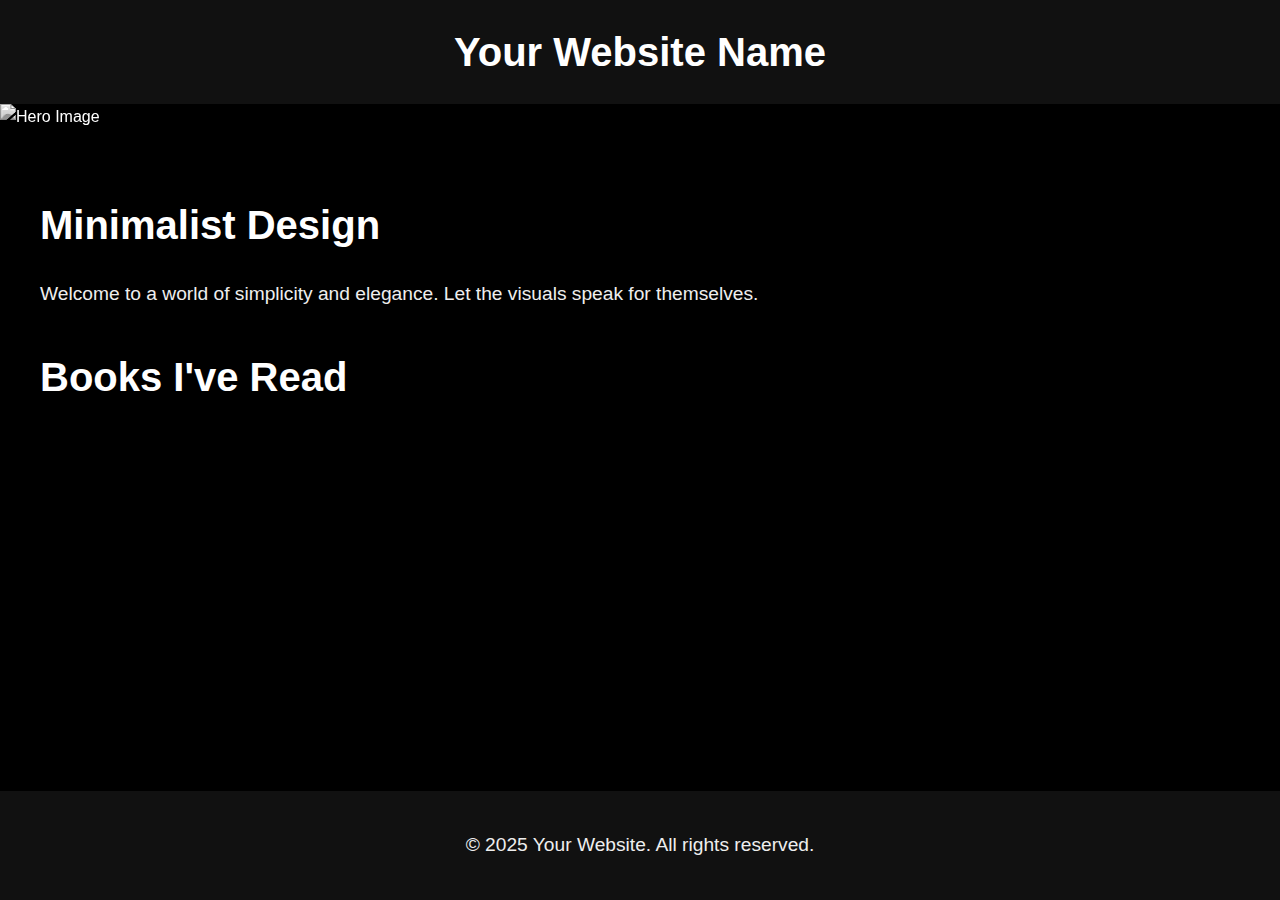
==== index.html @ e8e51733 "Initial commit" ====
<!DOCTYPE html>
<html lang="en">
<head>
    <meta charset="UTF-8">
    <meta name="viewport" content="width=device-width, initial-scale=1.0">
    <title>Minimalist Website</title>
    <link rel="stylesheet" href="style.css"> <!-- If you have custom styles -->
</head>
<body>

    <header>
        <h1>Your Website Name</h1>
    </header>

    <div class="image-container">
        <img src="your-image.jpg" alt="Hero Image"> <!-- Replace with your image -->
        <div class="content">
            <h2>Minimalist Design</h2>
            <p>Welcome to a world of simplicity and elegance. Let the visuals speak for themselves.</p>

            <h2>Books I've Read</h2>
            
            <!-- The books will be displayed here -->
            <div id="book-list"></div>
        </div>
    </div>

    <footer>
        <p>&copy; 2025 Your Website. All rights reserved.</p>
    </footer>

    <script>
        // Replace 'USER_ID' with your actual Goodreads user ID
        const rssFeedUrl = "https://www.goodreads.com/review/list_rss/162477302?shelf=read"; 

        fetch(rssFeedUrl)
            .then(response => response.text())
            .then(data => {
                const parser = new DOMParser();
                const xmlDoc = parser.parseFromString(data, "text/xml");
                const items = xmlDoc.getElementsByTagName("item");
                const bookListContainer = document.getElementById('book-list');
                
                for (let i = 0; i < items.length; i++) {
                    const item = items[i];
                    const title = item.getElementsByTagName("title")[0].textContent;
                    const link = item.getElementsByTagName("link")[0].textContent;
                    const imageUrl = item.getElementsByTagName("image_url")[0].textContent;

                    // Create a new list item for each book
                    const bookItem = document.createElement('div');
                    bookItem.classList.add('book-item');
                    bookItem.innerHTML = `
                        <a href="${link}" target="_blank">
                            <img src="${imageUrl}" alt="${title}" />
                            <p>${title}</p>
                        </a>
                    `;
                    bookListContainer.appendChild(bookItem);
                }
            })
            .catch(err => {
                console.error("Error fetching the RSS feed: ", err);
            });
    </script>

</body>
</html>
---- style.css ----
/* General Styles */
body {
    font-family: Arial, sans-serif;
    background-color: #000; /* Black background */
    color: #FFF; /* White text for contrast */
    line-height: 1.6; /* Makes the text more readable */
    margin: 0;
    padding: 0;
    display: flex;
    flex-direction: column;
    min-height: 100vh; /* Ensures the footer stays at the bottom */
}

/* Header Styles */
header {
    background-color: #111; /* Dark header background */
    color: #FFF; /* White text */
    text-align: center;
    padding: 20px;
}

header h1 {
    font-size: 2.5em;
    font-weight: bold;
    margin: 0;
    color: #FFF; /* White text for contrast */
}

/* Image Container Styles */
.image-container {
    position: relative;
    width: 100%;
    height: 400px; /* Height of hero image */
}

.image-container img {
    width: 100%;
    height: 100%;
    object-fit: cover; /* Ensures the image covers the container */
    filter: grayscale(100%); /* Black and white effect */
}

/* Content Section */
.content {
    padding: 30px;
    max-width: 1200px;
    margin: 0 auto;
    color: #FFF; /* White text */
}

.content h2 {
    font-size: 2.5em;
    color: #FFF; /* White for section titles */
    margin-bottom: 20px;
}

.content p {
    font-size: 1.2em;
    color: #EEE; /* Light gray text for readability */
    line-height: 1.8;
    margin-bottom: 20px;
}

/* Book List Section */
#book-list {
    display: flex;
    flex-wrap: wrap;
    gap: 20px;
    justify-content: center; /* Center align the books */
    margin-top: 40px;
}

.book-item {
    width: 150px; /* Adjust the size of book covers */
    text-align: center;
    margin-bottom: 20px;
    background-color: #222; /* Dark background for each book */
    border-radius: 8px;
    padding: 10px;
    box-shadow: 0 2px 8px rgba(0, 0, 0, 0.2); /* Soft shadow */
    transition: transform 0.3s ease-in-out;
}

.book-item:hover {
    transform: scale(1.05); /* Slight zoom effect on hover */
}

.book-item img {
    width: 100px; /* Width of book cover */
    height: 150px; /* Height of book cover */
    object-fit: cover; /* Maintain aspect ratio */
    border-radius: 5px;
    transition: opacity 0.3s ease-in-out;
}

.book-item img:hover {
    opacity: 0.8; /* Hover effect on the image */
}

.book-item p {
    font-size: 1.1em;
    color: #FFF;
    margin-top: 10px;
    word-wrap: break-word;
    max-width: 120px;
    margin: 0 auto;
}

/* Footer Styles */
footer {
    background-color: #111; /* Dark footer */
    color: #FFF; /* White text */
    text-align: center;
    padding: 20px;
    margin-top: auto; /* Pushes the footer to the bottom */
}

footer p {
    font-size: 1.2em;
    color: #EEE; /* Light gray for footer text */
}

/* Responsive Design */
@media (max-width: 768px) {
    .book-item {
        width: 120px; /* Smaller size for mobile */
    }

    .content {
        padding: 20px;
    }

    header h1 {
        font-size: 2em; /* Smaller header text for mobile */
    }

    .content h2 {
        font-size: 2em; /* Smaller section title for mobile */
    }
}
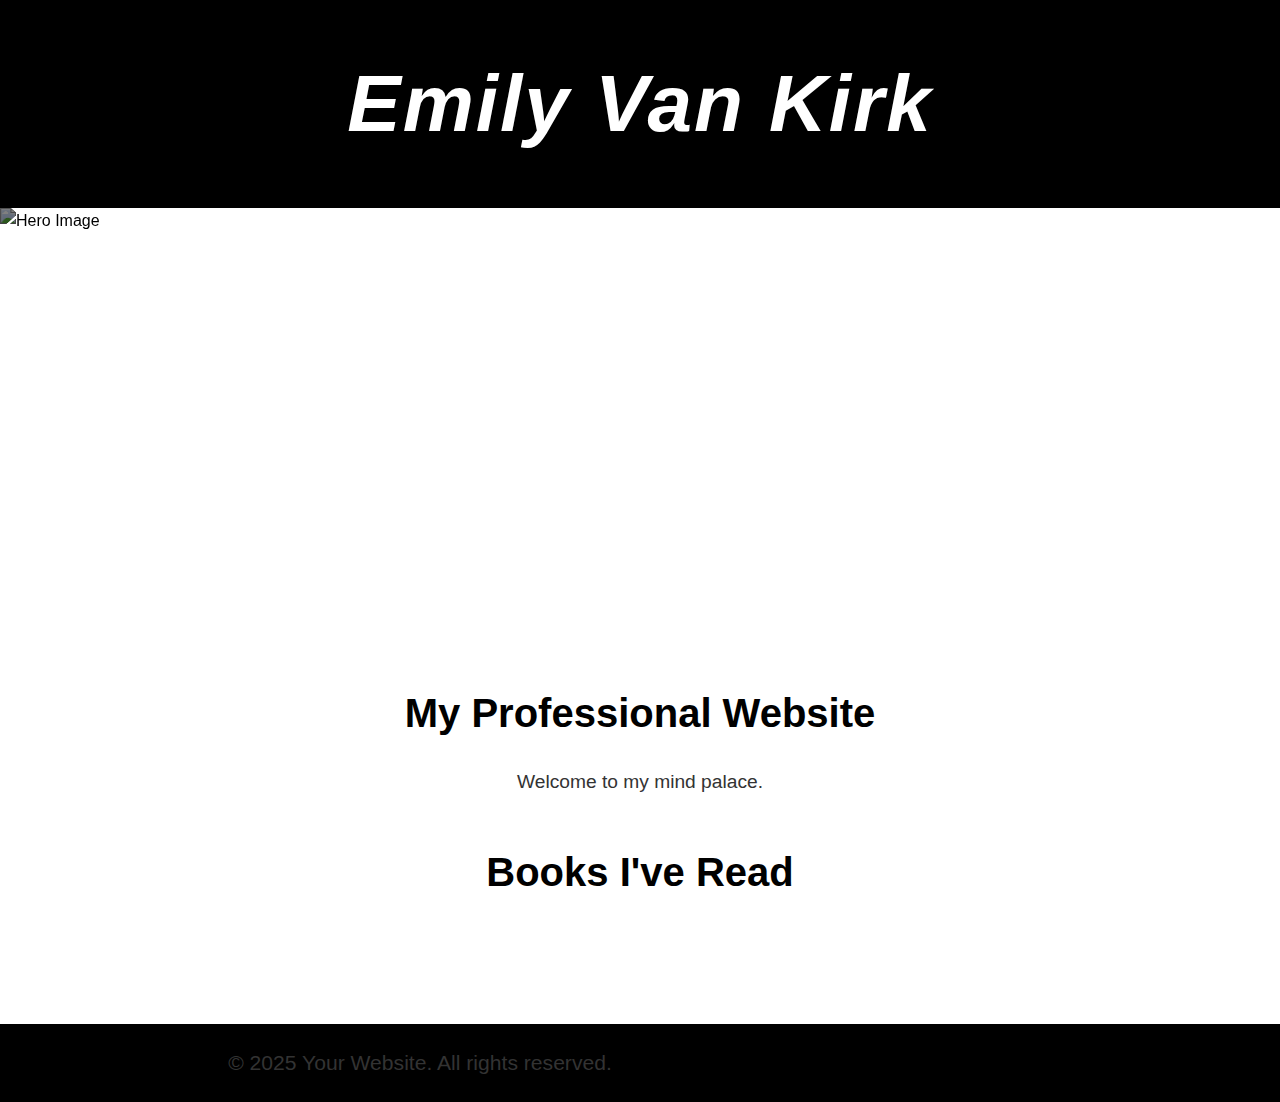
==== commit 4ff9f796: "java" ====
--- a/index.html
+++ b/index.html
@@ -3,26 +3,27 @@
 <head>
     <meta charset="UTF-8">
     <meta name="viewport" content="width=device-width, initial-scale=1.0">
-    <title>Minimalist Website</title>
+    <title>Emily Van Kirk</title>
     <link rel="stylesheet" href="style.css"> <!-- If you have custom styles -->
 </head>
 <body>
 
     <header>
-        <h1>Your Website Name</h1>
+        <h1>Emily Van Kirk</h1>
     </header>
 
     <div class="image-container">
         <img src="your-image.jpg" alt="Hero Image"> <!-- Replace with your image -->
-        <div class="content">
-            <h2>Minimalist Design</h2>
-            <p>Welcome to a world of simplicity and elegance. Let the visuals speak for themselves.</p>
+    </div>
 
-            <h2>Books I've Read</h2>
-            
-            <!-- The books will be displayed here -->
-            <div id="book-list"></div>
-        </div>
+    <div class="content">
+        <h2>My Professional Website</h2>
+        <p>Welcome to my mind palace.</p>
+
+        <h2>Books I've Read</h2>
+        
+        <!-- The books will be displayed here -->
+        <div id="book-list"></div>
     </div>
 
     <footer>
--- a/style.css
+++ b/style.css
@@ -1,140 +1,107 @@
 /* General Styles */
 body {
-    font-family: Arial, sans-serif;
-    background-color: #000; /* Black background */
-    color: #FFF; /* White text for contrast */
-    line-height: 1.6; /* Makes the text more readable */
+    font-family: 'Arial', sans-serif;
     margin: 0;
     padding: 0;
+    background-color: #fff; /* Simple white background */
+    color: #000; /* Black text */
+    line-height: 1.6;
     display: flex;
     flex-direction: column;
-    min-height: 100vh; /* Ensures the footer stays at the bottom */
+    min-height: 100vh;
 }
 
-/* Header Styles */
 header {
-    background-color: #111; /* Dark header background */
-    color: #FFF; /* White text */
+    padding: 40px 0;
     text-align: center;
-    padding: 20px;
+    background-color: #000; /* Black header */
+    color: #fff; /* White text */
+    font-size: 2.5em;
+    font-weight: 400;
+    font-style: italic;
+    letter-spacing: 2px;
 }
 
 header h1 {
-    font-size: 2.5em;
-    font-weight: bold;
     margin: 0;
-    color: #FFF; /* White text for contrast */
 }
 
-/* Image Container Styles */
 .image-container {
     position: relative;
     width: 100%;
-    height: 400px; /* Height of hero image */
+    height: 400px;
+    overflow: hidden;
 }
 
 .image-container img {
     width: 100%;
     height: 100%;
-    object-fit: cover; /* Ensures the image covers the container */
-    filter: grayscale(100%); /* Black and white effect */
+    object-fit: cover;
+    filter: brightness(50%); /* Dim the image */
 }
 
-/* Content Section */
 .content {
-    padding: 30px;
-    max-width: 1200px;
-    margin: 0 auto;
-    color: #FFF; /* White text */
+    text-align: center;
+    padding: 40px 20px;
+    flex-grow: 1;
 }
 
-.content h2 {
+h2 {
     font-size: 2.5em;
-    color: #FFF; /* White for section titles */
     margin-bottom: 20px;
+    color: #000;
+    font-weight: 700;
 }
 
-.content p {
+p {
     font-size: 1.2em;
-    color: #EEE; /* Light gray text for readability */
+    color: #333;
     line-height: 1.8;
-    margin-bottom: 20px;
+    max-width: 800px;
+    margin: 0 auto 40px auto;
 }
 
-/* Book List Section */
 #book-list {
-    display: flex;
-    flex-wrap: wrap;
-    gap: 20px;
-    justify-content: center; /* Center align the books */
-    margin-top: 40px;
+    display: grid;
+    grid-template-columns: repeat(auto-fill, minmax(120px, 1fr));
+    gap: 30px;
+    margin: 40px auto;
+    padding: 0 20px;
+    max-width: 1200px;
 }
 
 .book-item {
-    width: 150px; /* Adjust the size of book covers */
     text-align: center;
-    margin-bottom: 20px;
-    background-color: #222; /* Dark background for each book */
-    border-radius: 8px;
-    padding: 10px;
-    box-shadow: 0 2px 8px rgba(0, 0, 0, 0.2); /* Soft shadow */
-    transition: transform 0.3s ease-in-out;
-}
-
-.book-item:hover {
-    transform: scale(1.05); /* Slight zoom effect on hover */
+    font-size: 1.1em;
+    color: #000;
 }
 
 .book-item img {
-    width: 100px; /* Width of book cover */
-    height: 150px; /* Height of book cover */
-    object-fit: cover; /* Maintain aspect ratio */
-    border-radius: 5px;
-    transition: opacity 0.3s ease-in-out;
+    width: 100%;
+    height: auto;
+    border-radius: 10px;
+    box-shadow: 0px 0px 10px rgba(0, 0, 0, 0.1);
 }
 
-.book-item img:hover {
-    opacity: 0.8; /* Hover effect on the image */
+.book-item a {
+    text-decoration: none;
+    color: #000;
 }
 
 .book-item p {
-    font-size: 1.1em;
-    color: #FFF;
+    font-size: 1em;
     margin-top: 10px;
-    word-wrap: break-word;
-    max-width: 120px;
-    margin: 0 auto;
 }
 
-/* Footer Styles */
+/* Footer Styling */
 footer {
-    background-color: #111; /* Dark footer */
-    color: #FFF; /* White text */
+    padding: 20px;
+    background-color: #000;
+    color: #fff;
     text-align: center;
-    padding: 20px;
-    margin-top: auto; /* Pushes the footer to the bottom */
+    font-size: 1.1em;
 }
 
 footer p {
-    font-size: 1.2em;
-    color: #EEE; /* Light gray for footer text */
+    margin: 0;
 }
-
-/* Responsive Design */
-@media (max-width: 768px) {
-    .book-item {
-        width: 120px; /* Smaller size for mobile */
-    }
-
-    .content {
-        padding: 20px;
-    }
-
-    header h1 {
-        font-size: 2em; /* Smaller header text for mobile */
-    }
-
-    .content h2 {
-        font-size: 2em; /* Smaller section title for mobile */
-    }
-}
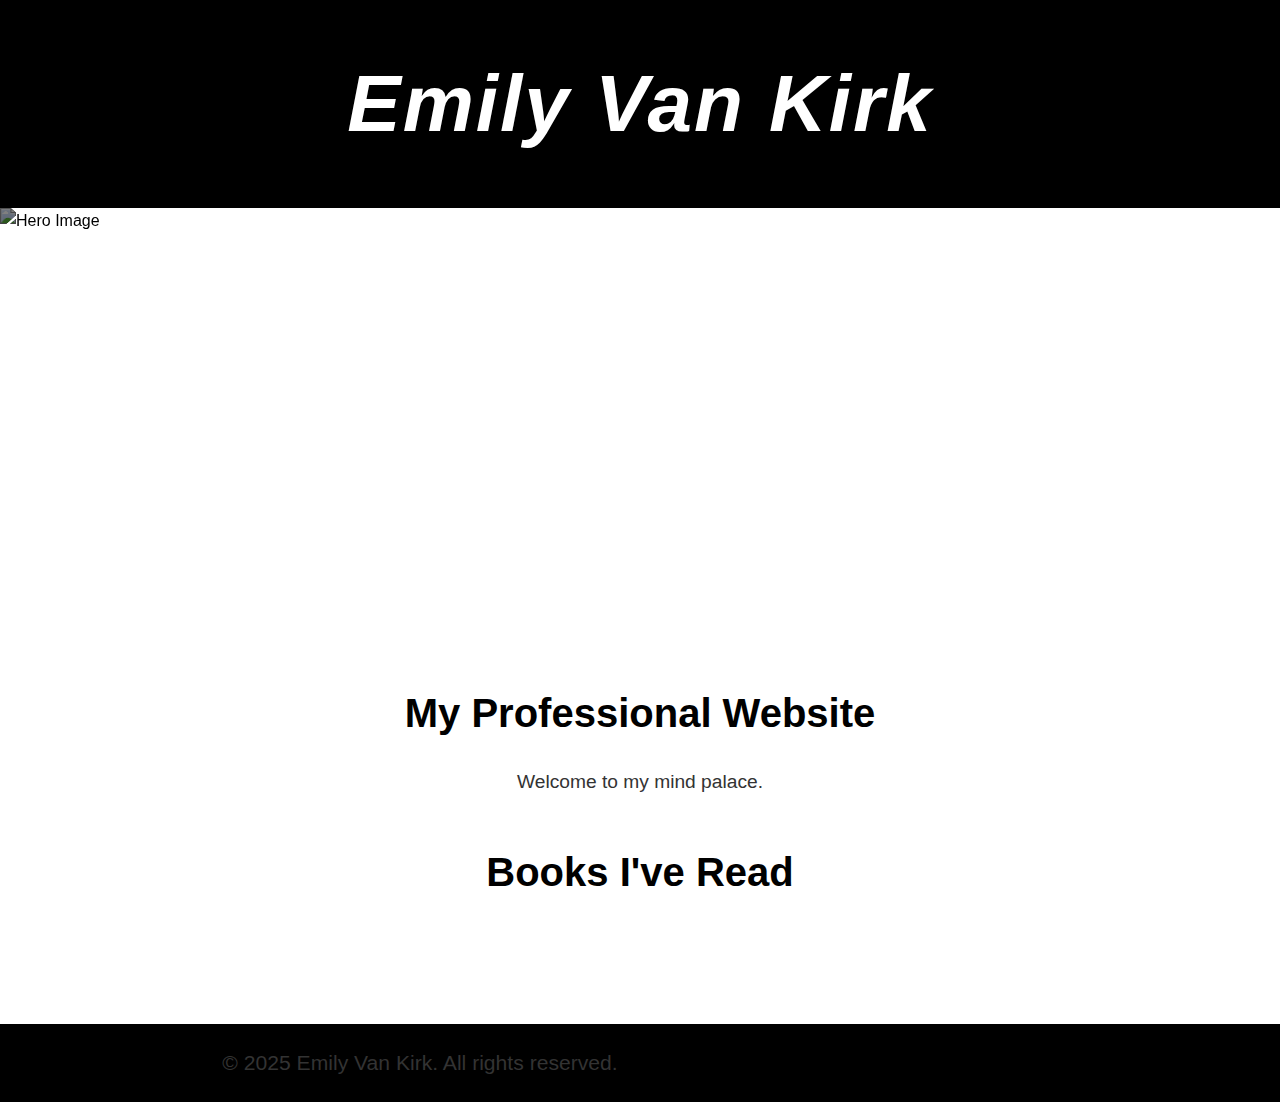
==== commit cf6ecbac: "java update" ====
--- a/index.html
+++ b/index.html
@@ -13,7 +13,7 @@
     </header>
 
     <div class="image-container">
-        <img src="your-image.jpg" alt="Hero Image"> <!-- Replace with your image -->
+        <img src="Site/assets/headshot.jpg" alt="Hero Image"> <!-- Replace with your image -->
     </div>
 
     <div class="content">
@@ -27,7 +27,7 @@
     </div>
 
     <footer>
-        <p>&copy; 2025 Your Website. All rights reserved.</p>
+        <p>&copy; 2025 Emily Van Kirk. All rights reserved.</p>
     </footer>
 
     <script>
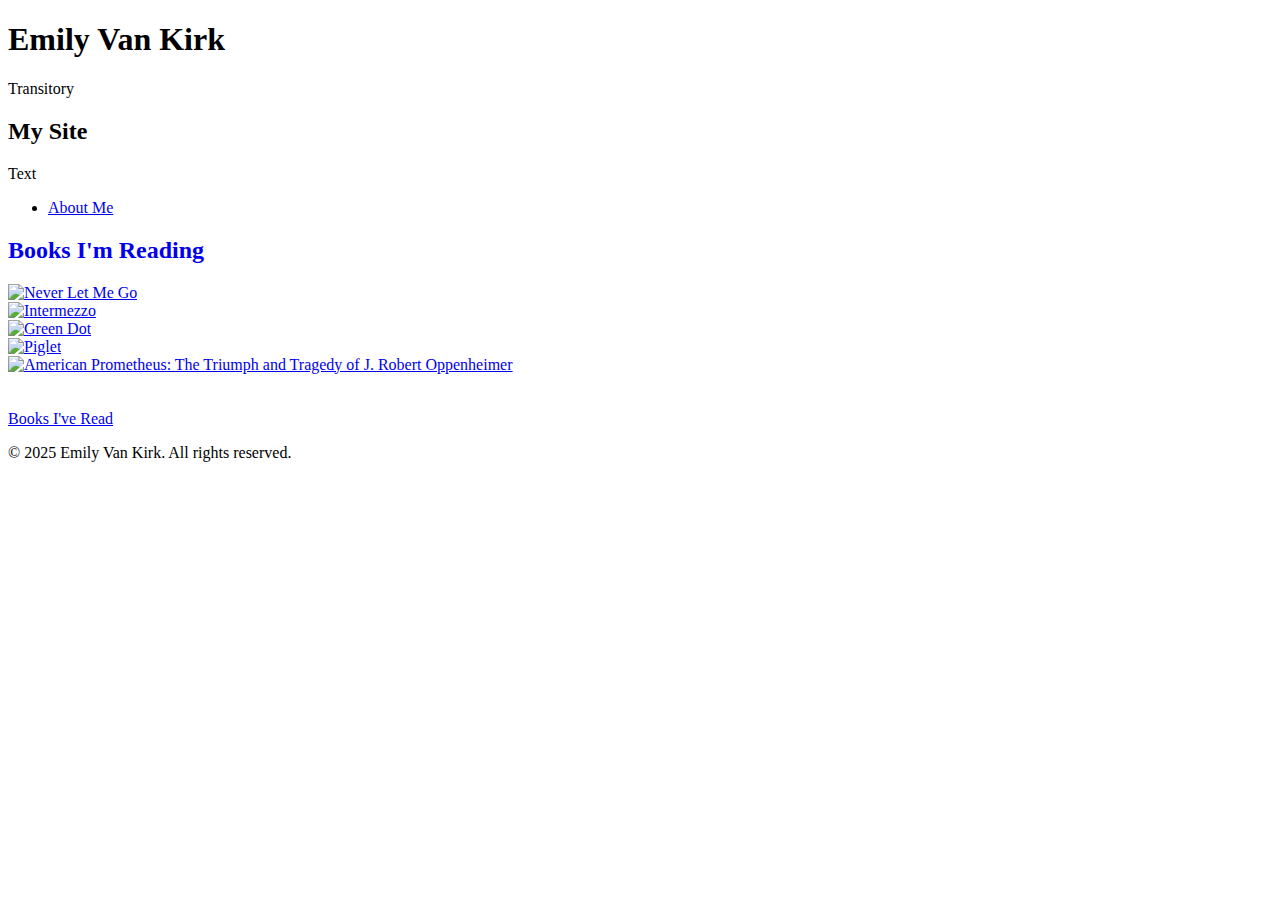
==== commit 3c4983ee: "added About me and updated files" ====
--- a/index.html
+++ b/index.html
@@ -4,66 +4,80 @@
     <meta charset="UTF-8">
     <meta name="viewport" content="width=device-width, initial-scale=1.0">
     <title>Emily Van Kirk</title>
-    <link rel="stylesheet" href="style.css"> <!-- If you have custom styles -->
+    <link href="https://fonts.googleapis.com/css2?family=Merriweather:ital,wght@1,700&display=swap" rel="stylesheet">
+    <link rel="stylesheet" href="style.css">
 </head>
+    
 <body>
 
+    <!-- Header Section -->
     <header>
         <h1>Emily Van Kirk</h1>
     </header>
 
-    <div class="image-container">
-        <img src="Site/assets/headshot.jpg" alt="Hero Image"> <!-- Replace with your image -->
+    <!-- Hero Image Section -->
+    <div class="hero-section">
+        <div class="hero-text">
+            <p>Transitory</p>
+        </div>
     </div>
 
+    <!-- Content Section -->
     <div class="content">
-        <h2>My Professional Website</h2>
-        <p>Welcome to my mind palace.</p>
-
-        <h2>Books I've Read</h2>
-        
-        <!-- The books will be displayed here -->
-        <div id="book-list"></div>
+        <h2>My Site</h2>
+        <p>Text</p>
     </div>
 
+    <nav>
+        <ul>
+            <li><a href="about-me.html">About Me</a></li>
+        </ul>
+    </nav>      
+
+    <!-- Goodreads Books Widget -->
+    <div id="gr_grid_widget_1737045543">
+        <h2>
+            <a style="text-decoration: none;" rel="nofollow" href="https://www.goodreads.com/review/list/162477302-emily?shelf=currently-reading&utm_medium=api&utm_source=grid_widget">Books I'm Reading</a>
+        </h2>
+        <div class="gr_grid_container">
+            <div class="gr_grid_book_container">
+                <a title="Never Let Me Go" rel="nofollow" href="https://www.goodreads.com/book/show/55132921-never-let-me-go">
+                    <img alt="Never Let Me Go" border="0" src="https://i.gr-assets.com/images/S/compressed.photo.goodreads.com/books/1598462660l/55132921._SY75_.jpg" />
+                </a>
+            </div>
+            <div class="gr_grid_book_container">
+                <a title="Intermezzo" rel="nofollow" href="https://www.goodreads.com/book/show/208932385-intermezzo">
+                    <img alt="Intermezzo" border="0" src="https://i.gr-assets.com/images/S/compressed.photo.goodreads.com/books/1716387539l/208932385._SY75_.jpg" />
+                </a>
+            </div>
+            <div class="gr_grid_book_container">
+                <a title="Green Dot" rel="nofollow" href="https://www.goodreads.com/book/show/127282597-green-dot">
+                    <img alt="Green Dot" border="0" src="https://i.gr-assets.com/images/S/compressed.photo.goodreads.com/books/1696972364l/127282597._SY75_.jpg" />
+                </a>
+            </div>
+            <div class="gr_grid_book_container">
+                <a title="Piglet" rel="nofollow" href="https://www.goodreads.com/book/show/133287127-piglet">
+                    <img alt="Piglet" border="0" src="https://i.gr-assets.com/images/S/compressed.photo.goodreads.com/books/1691508648l/133287127._SY75_.jpg" />
+                </a>
+            </div>
+            <div class="gr_grid_book_container">
+                <a title="American Prometheus: The Triumph and Tragedy of J. Robert Oppenheimer" rel="nofollow" href="https://www.goodreads.com/book/show/80571.American_Prometheus">
+                    <img alt="American Prometheus: The Triumph and Tragedy of J. Robert Oppenheimer" border="0" src="https://i.gr-assets.com/images/S/compressed.photo.goodreads.com/books/1686079247l/80571._SY75_.jpg" />
+                </a>
+            </div>
+            <br style="clear: both"/>
+            <br/>
+            <a class="gr_grid_branding" href="https://www.goodreads.com/user/show/162477302-emily" rel="nofollow">Books I've Read</a> <!-- Change text here -->
+        </div>
+        <noscript><br/>Share <a rel="nofollow" href="/">book reviews</a> and ratings with Emily, and even join a <a rel="nofollow" href="/group">book club</a> on Goodreads.</noscript>
+    </div>
+  
+    <script src="https://www.goodreads.com/review/grid_widget/162477302.Books%20I'm%20Reading?cover_size=small&hide_link=&hide_title=&num_books=20&order=a&shelf=currently-reading&sort=date_added&widget_id=1737045543" type="text/javascript" charset="utf-8"></script>
+
+    <!-- Footer Section -->
     <footer>
         <p>&copy; 2025 Emily Van Kirk. All rights reserved.</p>
     </footer>
 
-    <script>
-        // Replace 'USER_ID' with your actual Goodreads user ID
-        const rssFeedUrl = "https://www.goodreads.com/review/list_rss/162477302?shelf=read"; 
-
-        fetch(rssFeedUrl)
-            .then(response => response.text())
-            .then(data => {
-                const parser = new DOMParser();
-                const xmlDoc = parser.parseFromString(data, "text/xml");
-                const items = xmlDoc.getElementsByTagName("item");
-                const bookListContainer = document.getElementById('book-list');
-                
-                for (let i = 0; i < items.length; i++) {
-                    const item = items[i];
-                    const title = item.getElementsByTagName("title")[0].textContent;
-                    const link = item.getElementsByTagName("link")[0].textContent;
-                    const imageUrl = item.getElementsByTagName("image_url")[0].textContent;
-
-                    // Create a new list item for each book
-                    const bookItem = document.createElement('div');
-                    bookItem.classList.add('book-item');
-                    bookItem.innerHTML = `
-                        <a href="${link}" target="_blank">
-                            <img src="${imageUrl}" alt="${title}" />
-                            <p>${title}</p>
-                        </a>
-                    `;
-                    bookListContainer.appendChild(bookItem);
-                }
-            })
-            .catch(err => {
-                console.error("Error fetching the RSS feed: ", err);
-            });
-    </script>
-
 </body>
 </html>
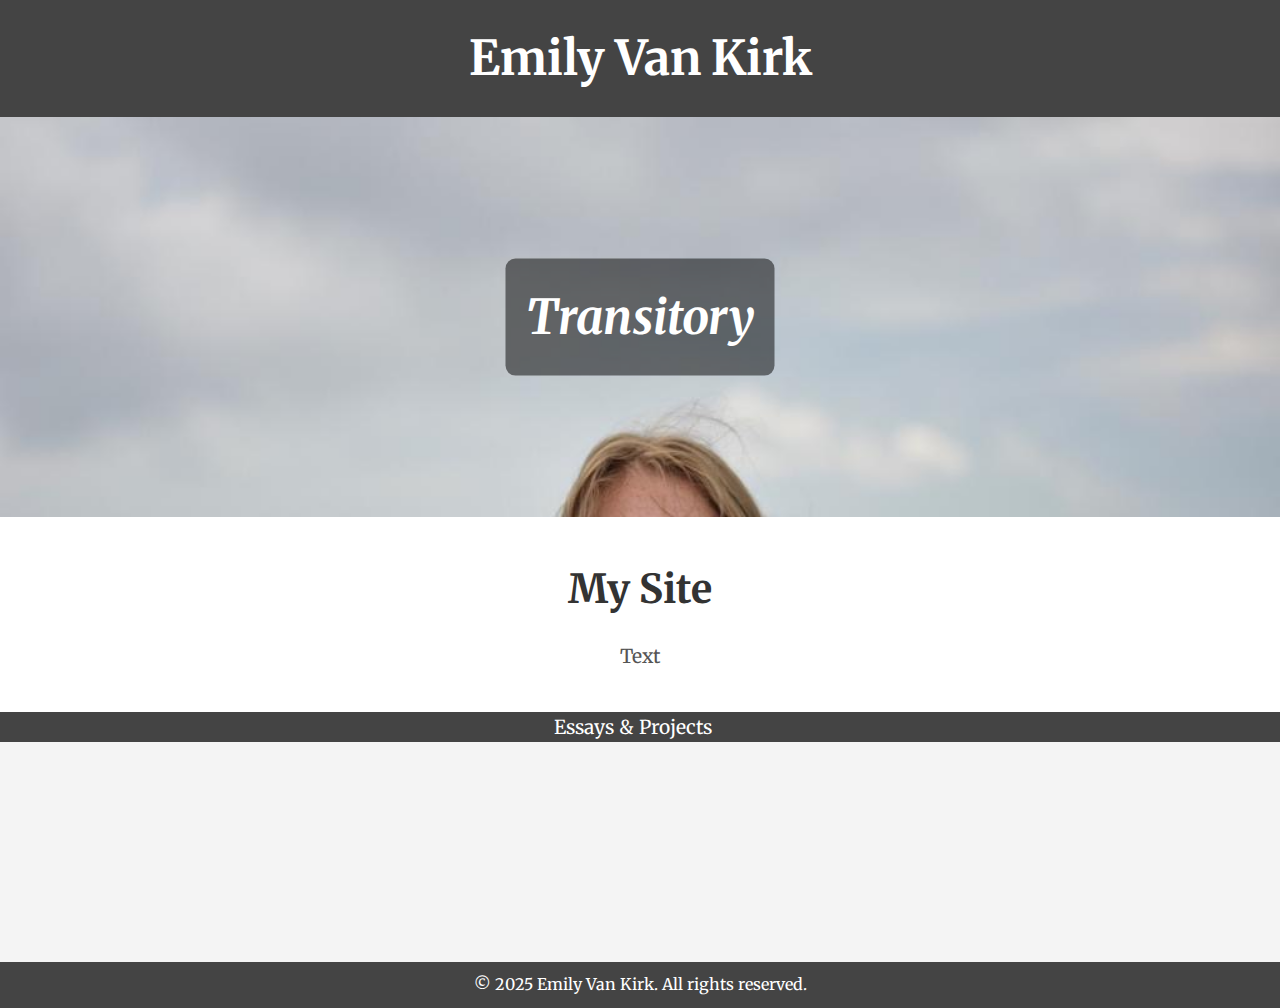
==== commit 662ad65c: "updates" ====
--- a/index.html
+++ b/index.html
@@ -5,10 +5,9 @@
     <meta name="viewport" content="width=device-width, initial-scale=1.0">
     <title>Emily Van Kirk</title>
     <link href="https://fonts.googleapis.com/css2?family=Merriweather:ital,wght@1,700&display=swap" rel="stylesheet">
-    <link rel="stylesheet" href="style.css">
+    <link rel="stylesheet" href="index.css">
 </head>
-    
-<body>
+<body id="homepage">
 
     <!-- Header Section -->
     <header>
@@ -30,50 +29,15 @@
 
     <nav>
         <ul>
-            <li><a href="about-me.html">About Me</a></li>
+            <li><a href="about-me.html">Essays & Projects</a></li>
         </ul>
-    </nav>      
+    </nav>
 
-    <!-- Goodreads Books Widget -->
-    <div id="gr_grid_widget_1737045543">
-        <h2>
-            <a style="text-decoration: none;" rel="nofollow" href="https://www.goodreads.com/review/list/162477302-emily?shelf=currently-reading&utm_medium=api&utm_source=grid_widget">Books I'm Reading</a>
-        </h2>
-        <div class="gr_grid_container">
-            <div class="gr_grid_book_container">
-                <a title="Never Let Me Go" rel="nofollow" href="https://www.goodreads.com/book/show/55132921-never-let-me-go">
-                    <img alt="Never Let Me Go" border="0" src="https://i.gr-assets.com/images/S/compressed.photo.goodreads.com/books/1598462660l/55132921._SY75_.jpg" />
-                </a>
-            </div>
-            <div class="gr_grid_book_container">
-                <a title="Intermezzo" rel="nofollow" href="https://www.goodreads.com/book/show/208932385-intermezzo">
-                    <img alt="Intermezzo" border="0" src="https://i.gr-assets.com/images/S/compressed.photo.goodreads.com/books/1716387539l/208932385._SY75_.jpg" />
-                </a>
-            </div>
-            <div class="gr_grid_book_container">
-                <a title="Green Dot" rel="nofollow" href="https://www.goodreads.com/book/show/127282597-green-dot">
-                    <img alt="Green Dot" border="0" src="https://i.gr-assets.com/images/S/compressed.photo.goodreads.com/books/1696972364l/127282597._SY75_.jpg" />
-                </a>
-            </div>
-            <div class="gr_grid_book_container">
-                <a title="Piglet" rel="nofollow" href="https://www.goodreads.com/book/show/133287127-piglet">
-                    <img alt="Piglet" border="0" src="https://i.gr-assets.com/images/S/compressed.photo.goodreads.com/books/1691508648l/133287127._SY75_.jpg" />
-                </a>
-            </div>
-            <div class="gr_grid_book_container">
-                <a title="American Prometheus: The Triumph and Tragedy of J. Robert Oppenheimer" rel="nofollow" href="https://www.goodreads.com/book/show/80571.American_Prometheus">
-                    <img alt="American Prometheus: The Triumph and Tragedy of J. Robert Oppenheimer" border="0" src="https://i.gr-assets.com/images/S/compressed.photo.goodreads.com/books/1686079247l/80571._SY75_.jpg" />
-                </a>
-            </div>
-            <br style="clear: both"/>
-            <br/>
-            <a class="gr_grid_branding" href="https://www.goodreads.com/user/show/162477302-emily" rel="nofollow">Books I've Read</a> <!-- Change text here -->
-        </div>
-        <noscript><br/>Share <a rel="nofollow" href="/">book reviews</a> and ratings with Emily, and even join a <a rel="nofollow" href="/group">book club</a> on Goodreads.</noscript>
+    <!-- Space for Goodreads Books Widget (Removed) -->
+    <div id="goodreads-space">
+        <!-- The Goodreads widget used to be here -->
     </div>
   
-    <script src="https://www.goodreads.com/review/grid_widget/162477302.Books%20I'm%20Reading?cover_size=small&hide_link=&hide_title=&num_books=20&order=a&shelf=currently-reading&sort=date_added&widget_id=1737045543" type="text/javascript" charset="utf-8"></script>
-
     <!-- Footer Section -->
     <footer>
         <p>&copy; 2025 Emily Van Kirk. All rights reserved.</p>
--- a/index.css
+++ b/index.css
@@ -0,0 +1,114 @@
+/* Reset some default browser styles */
+* {
+    margin: 0;
+    padding: 0;
+    box-sizing: border-box;
+}
+
+/* Global Styles */
+body {
+    font-family: 'Merriweather', serif; /* Merriweather font for text */
+    line-height: 1.6;
+    color: #333;
+    background-color: #f4f4f4;
+}
+
+/* Homepage Specific Styles */
+#homepage header {
+    text-align: center;
+    padding: 20px;
+    background-color: #444;
+    color: white;
+}
+
+#homepage h1 {
+    font-size: 3rem;
+    margin: 0;
+    font-weight: 700;
+}
+
+#homepage .hero-section {
+    position: relative;
+    width: 100%;
+    height: 400px;
+    background-image: url('assets/headshot.jpg');
+    background-size: cover;
+    background-position: top center;
+    background-repeat: no-repeat;
+    text-align: center;
+}
+
+#homepage .hero-text {
+    position: absolute;
+    top: 50%;
+    left: 50%;
+    transform: translate(-50%, -50%);
+    font-family: 'Merriweather', serif;
+    font-size: 3rem;
+    font-weight: 700;
+    font-style: italic;
+    color: white;
+    background-color: rgba(0, 0, 0, 0.5);
+    padding: 20px;
+    border-radius: 10px;
+}
+
+#homepage .content {
+    padding: 40px;
+    background-color: #fff;
+    text-align: center;
+}
+
+#homepage .content h2 {
+    font-size: 2.5rem;
+    margin-bottom: 20px;
+}
+
+#homepage .content p {
+    font-size: 1.2rem;
+    color: #555;
+}
+
+#homepage nav ul {
+    list-style-type: none;
+    padding: 0;
+    margin: 0;
+    display: flex;
+    justify-content: center;
+    background-color: #444;
+}
+
+#homepage nav ul li {
+    margin-right: 15px;
+    font-size: 1.2rem;
+}
+
+#homepage a {
+    color: #fff;
+    text-decoration: none;
+    padding: 10px 15px;
+}
+
+#homepage a:hover {
+    color: #7ec8e3;
+    text-decoration: none;
+}
+
+/* Space for the Goodreads Widget */
+#goodreads-space {
+    height: 200px; /* Adjust height if needed */
+    background-color: #f4f4f4; /* Optional: background color for the space */
+    margin-top: 20px;
+}
+
+/* Footer Styles */
+#homepage footer {
+    text-align: center;
+    padding: 10px;
+    background-color: #444;
+    color: white;
+}
+
+#homepage footer p {
+    font-size: 1rem;
+}
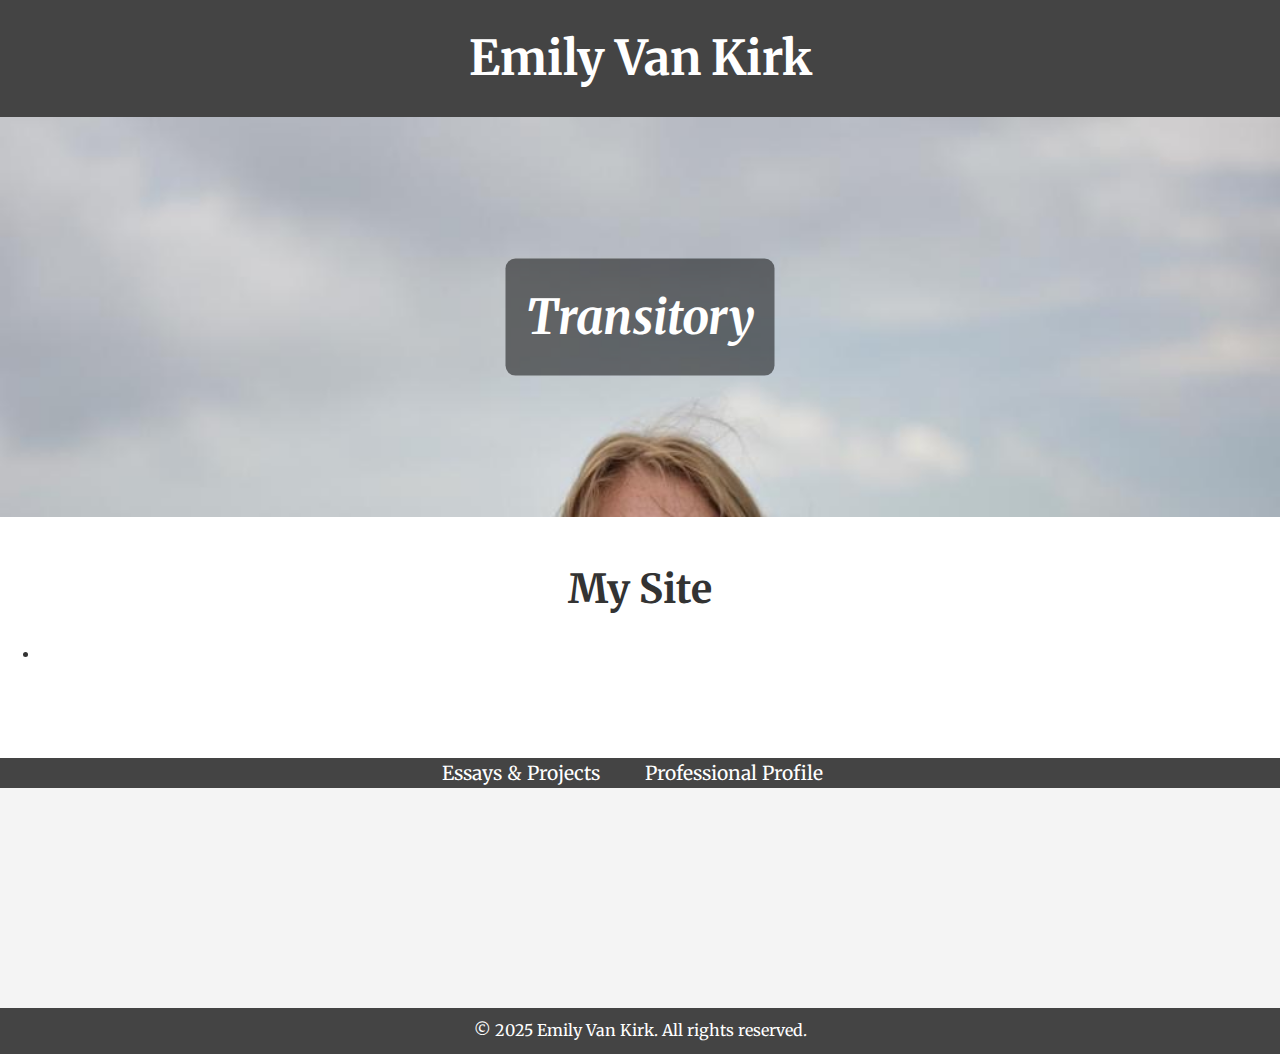
==== commit 6229cddb: "updates 1.16.2025" ====
--- a/index.html
+++ b/index.html
@@ -24,12 +24,13 @@
     <!-- Content Section -->
     <div class="content">
         <h2>My Site</h2>
-        <p>Text</p>
+        <p><li><a href="https://www.peoplemanagement.co.uk/article/1818088/expert-linear-spiral-transitory-%E2%80%93-career-concept-fall-into">"A transitory view is the least conventional view. People with a transitory view are the most adaptable to change. They believe the more different and frequent changes they have in their career, the better."</p></a></li>
     </div>
 
     <nav>
         <ul>
-            <li><a href="about-me.html">Essays & Projects</a></li>
+            <li><a href="essays-projects.html">Essays & Projects</a></li>
+            <li><a href="professional-profile.html">Professional Profile</a></li>
         </ul>
     </nav>
 
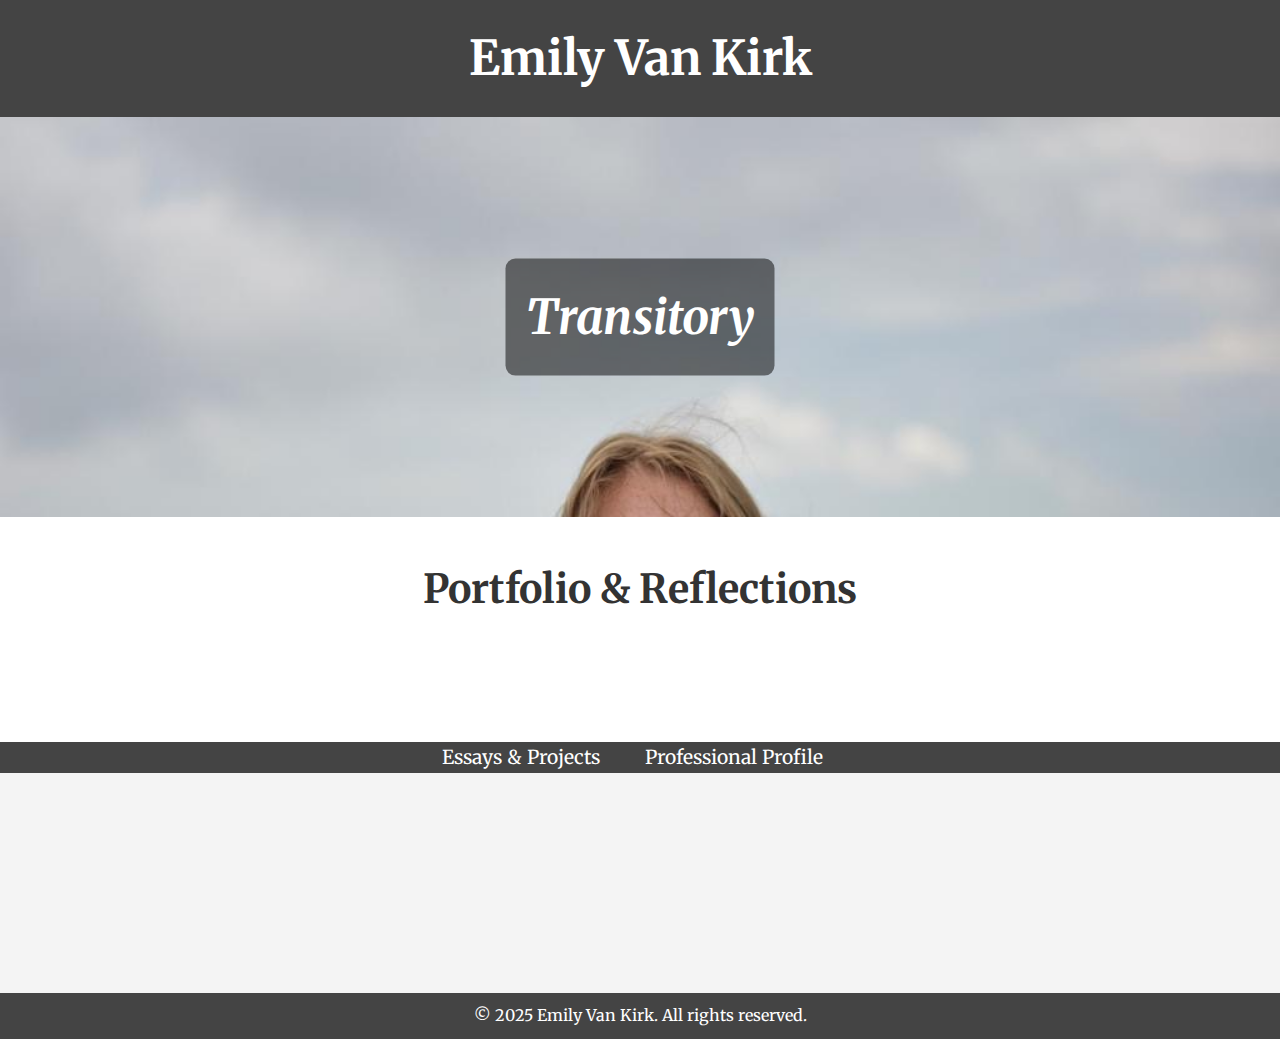
==== commit cc130ef1: "final updates 1.16.2025" ====
--- a/index.html
+++ b/index.html
@@ -23,8 +23,8 @@
 
     <!-- Content Section -->
     <div class="content">
-        <h2>My Site</h2>
-        <p><li><a href="https://www.peoplemanagement.co.uk/article/1818088/expert-linear-spiral-transitory-%E2%80%93-career-concept-fall-into">"A transitory view is the least conventional view. People with a transitory view are the most adaptable to change. They believe the more different and frequent changes they have in their career, the better."</p></a></li>
+        <h2>Portfolio & Reflections</h2>
+        <p><a href="https://www.peoplemanagement.co.uk/article/1818088/expert-linear-spiral-transitory-%E2%80%93-career-concept-fall-into">"A transitory view is the least conventional view. People with a transitory view are the most adaptable to change. They believe the more different and frequent changes they have in their career, the better."</a></p>
     </div>
 
     <nav>
